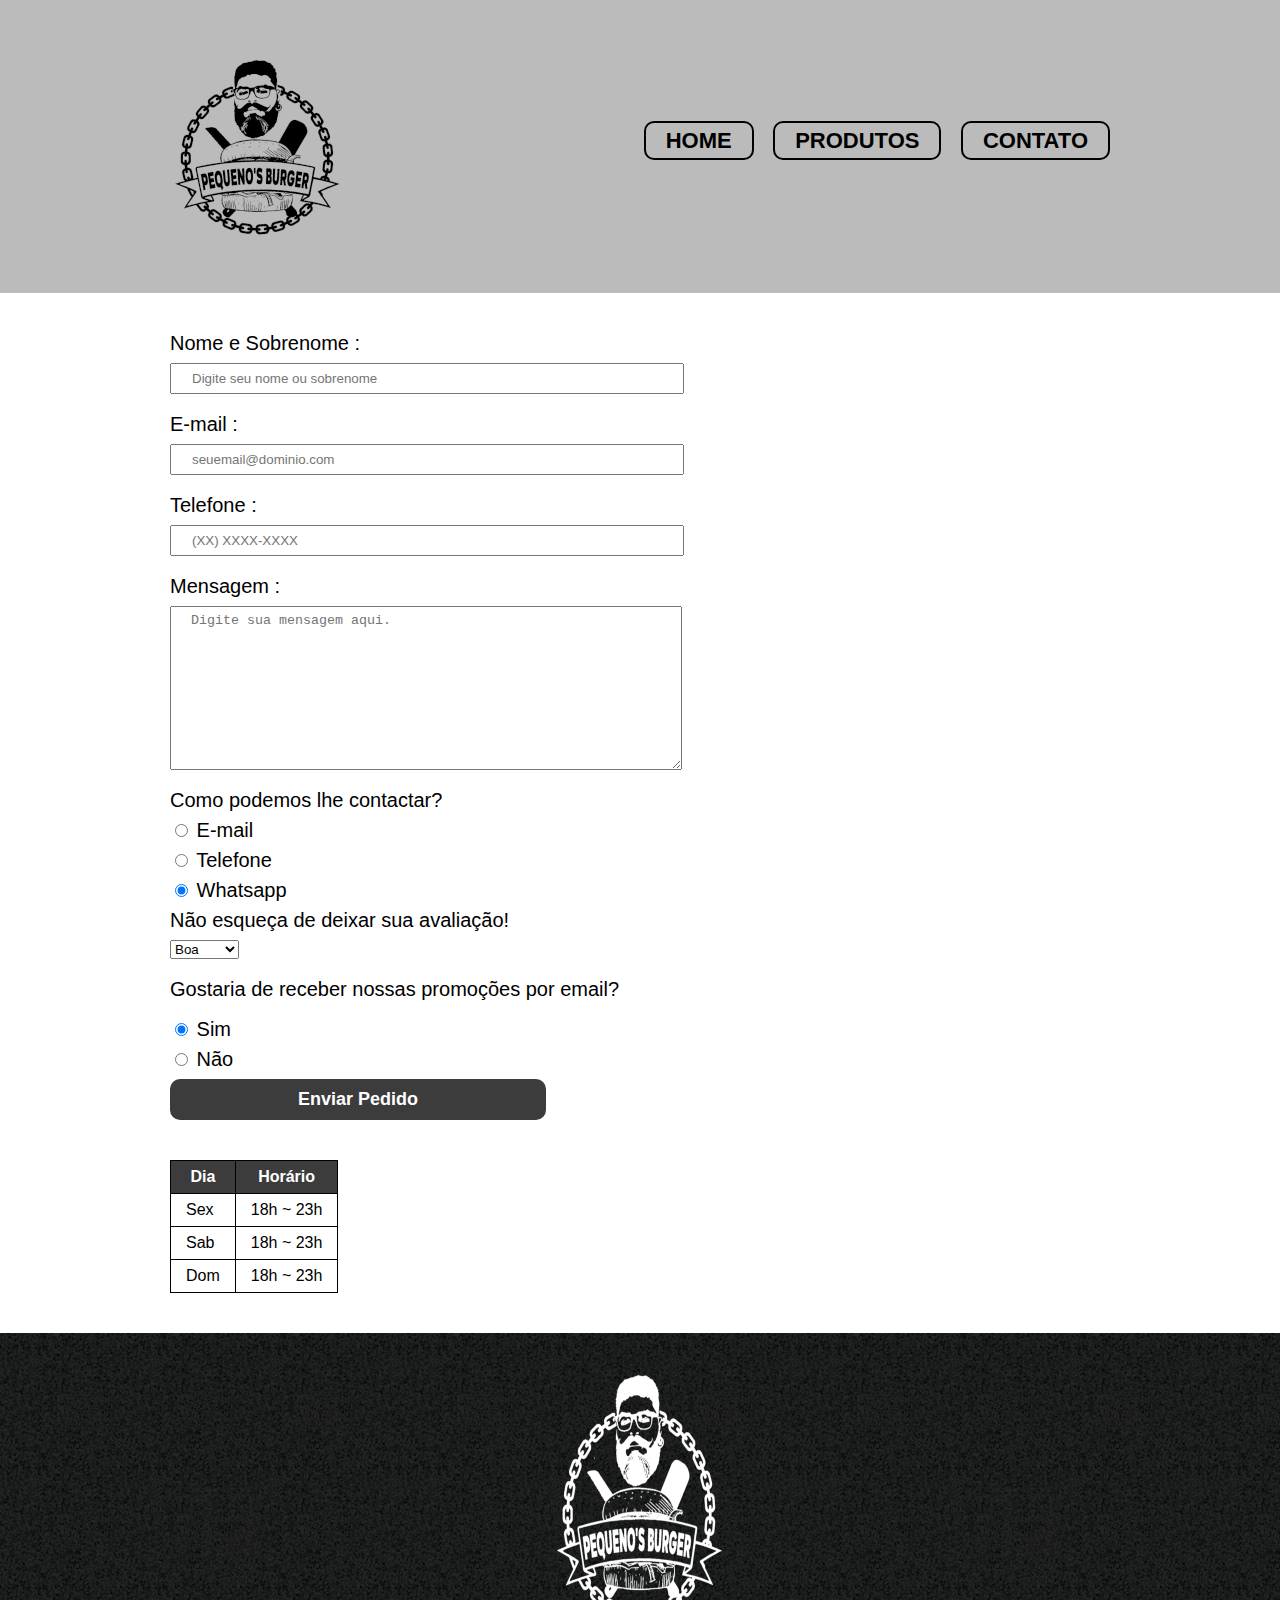
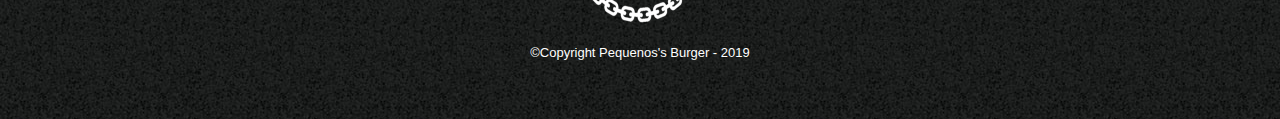
==== contato.html @ d94b8cf0 "Add files via upload" ====
<!DOCTYPE html>
<html>
   <head>
      <meta charset="UTF-8">
      <meta name="viewport" content="width=device-width, initial-scale=1">
      <link rel="stylesheet" href="../styles/reset.css">
      <link rel="stylesheet" href="../styles/style.css">
      <title>Contato - Pequeno's Burger</title>
   </head>
   <body>
       <header>
             <div class="caixa">
                  <h1><img src="../images/logo.png" alt="Logo Pequeno's Burger"></h1>
                  <nav>
                     <ul>
                         <li><a href="index.html">Home</a></li>
                         <li><a href="produtos.html">Produtos</a></li>
                         <li><a href="contato.html">Contato</a></li>
                     </ul>
                  </nav>
             </div>
        </header>

        <main>
         <form>
            <label for="nomeSobrenome">Nome e Sobrenome :</label>
            <input type="text" id="nomeSobrenome" class="input-padrao" required placeholder="Digite seu nome ou sobrenome">

            <label for="email">E-mail :</label>
            <input type="email" id="email" class="input-padrao" required placeholder="seuemail@dominio.com">

            <label for="contato">Telefone :</label>
            <input type="tel" id="telefone" class="input-padrao" required placeholder="(XX) XXXX-XXXX">
            
            <label for="mensagem">Mensagem :</label>
            <textarea id="mensagem" cols="70" rows="10" class="input-padrao" required placeholder="Digite sua mensagem aqui."></textarea>

            <fieldset>
               <legend>Como podemos lhe contactar?</legend>
               <label for="radio-email"><input type="radio" name="contato" value="email" id="radio-email"> E-mail</label>
                              
               <label for="radio-telefone"><input type="radio" name="contato" value="telefone" id="radio-telefone"> Telefone</label>
               
               <label for="radio-whatsapp"><input type="radio" name="contato" value="whatsapp" id="radio-whatsapp" checked> Whatsapp</label>
            </fieldset>

            <fieldset>
               <legend>Não esqueça de deixar sua avaliação!</legend>
            <select>
               <option>Boa</option>
               <option>Regular</option>
               <option>Ruim</option>
            </select>
            </fieldset>
            
            <label class="checkbox">Gostaria de receber nossas promoções por email?</label>
            <label><input type="radio" name="avaliacao" checked> Sim</label>
            <label><input type="radio" name="avaliacao" > Não</label>

            <input type="submit" value="Enviar Pedido" class="enviar">
            
         </form>
         
         <table>
            <thead>
               <tr>
                  <th>Dia</th>
                  <th>Horário</th>
               </tr>
            </thead>
            <tbody>
               <tr>
                  <td>Sex</td>
                  <td>18h ~ 23h</td>
               </tr>
               <tr>
                  <td>Sab</td>
                  <td>18h ~ 23h</td>
               </tr>
               <tr>
                  <td>Dom</td>
                  <td>18h ~ 23h</td>
               </tr>
               </tbody>
         </table>
         
        </main>

        <footer>
          <img src="images/logo-branco.png" alt="Logo Pequeno's Burger">
          <p class="copyright">&copy;Copyright Pequenos's Burger - 2019</p>
      </footer>
 </body>
</html>
---- styles/style.css ----
body {
   font-family: 'Josefin Sans', sans-serif;
}

header {
   background: #BBBBBB;
   padding: 20px 0;
}
 
 .caixa {
    position: relative;
    width: 940px;
    margin: 0 auto;
}
 
 nav {
    position: absolute;
    top: 110px;
    right: 0;
}
 
 nav li {
    display: inline;
    margin: 0 0 0 15px;
}
 
 nav a {
    text-transform: uppercase;
    color: #000000;
    font-weight: bold;
    font-size: 22px;
    text-decoration: none;
    padding: 5px 20px;
    box-sizing: border-box;
    border: 2px solid #000000;
    border-radius: 10px;
}
 
 nav a:hover {
    color: #c78c19;
    text-decoration: underline;  
}
 
 .produtos {
    width: 940px;
    margin: 0 auto;   
    padding: 50px 0;
}
 
 .produtos li {
    display: inline-block;
    text-align: center;
    width: 30%;
    vertical-align: top;
    margin: 0 1.5%;
    padding: 30px 20px;
    box-sizing: border-box;
    border: 2px solid #000000;
    border-radius: 10px;
}
 
 .produtos li:hover {
    border-color: #c71919;
}
 
 .produtos li:active {
    border-color: #fed725;
}
 
 .produtos li:hover h2 {
    font-size: 35px;
}
 
 .produtos h2 {
    font-size: 30px;
    font-weight: bold;
}
 
 .produto-descricao {
    font-size: 18px;
}
 
 .produto-preco {
    font-size: 22px;
    font-weight: bold;
    margin-top: 10px;
}
 
 footer {
    text-align: center;
    background: url(../images/bg.jpg);
    padding: 40px 0;
}
 
 .copyright { 
    color: #FFFFFF;
    font-size: 13px;
    margin: 20px;
} 
 
 main {
    width: 940px;
    margin: 0 auto;
}
 
 form {
    margin: 40px 0;
}
 
 form label, 
 form legend {
    display: block;
    font-size: 20px;
    margin: 0 0 10px;
}
 
 .input-padrao {
    display: block;
    margin: 0 0 20px;
    padding: 6px 20px;
    width: 50%;
}
 
 .checkbox {
    margin: 20px 0;
}
 
 .enviar {
    width: 40%;
    padding: 10px 0;
    background: #3c3c3c;
    color: #ffffff;
    font-weight: bold;
    font-size: 18px;
    border: none;
    border-radius: 10px;
    transition: 1s all;
    cursor: pointer;
}
 
 .enviar:hover {
    background: #b5b5b5;
    color: #000000;
    transform: scale(1.);
}
 
 table {
    margin: 20px 0 40px;
}
 
 thead {
    background: #3c3c3c;
    color: #ffffff;
    font-weight: bold;
}
 
 td,
 th {
    border: 1px solid #000000;
    padding: 8px 15px;
}

 /* Css da pagina inicial */
 .banner {
   width: 100%;
}

 .titulo-principal {
   text-align: center;
   font-size: 2em;
   margin: 0 0 1em;
   clear: left;
}

 .principal p {
   margin: 0 0 1em;
}

 .principal strong {
   font-weight: bold;
}

.principal em {
   font-style: italic;
}

.utensilios {
   width: 130px;
   float: left;
   margin: 0 20px;
}

.imagemexcelencia {
   width: 60%;
}

.mapa {
   padding: 3em 0;
}

.mapa p {
   margin: 0 0 1em;
   text-align: center;
}

.video {
   width: 100%;
   margin: 1em auto;
}
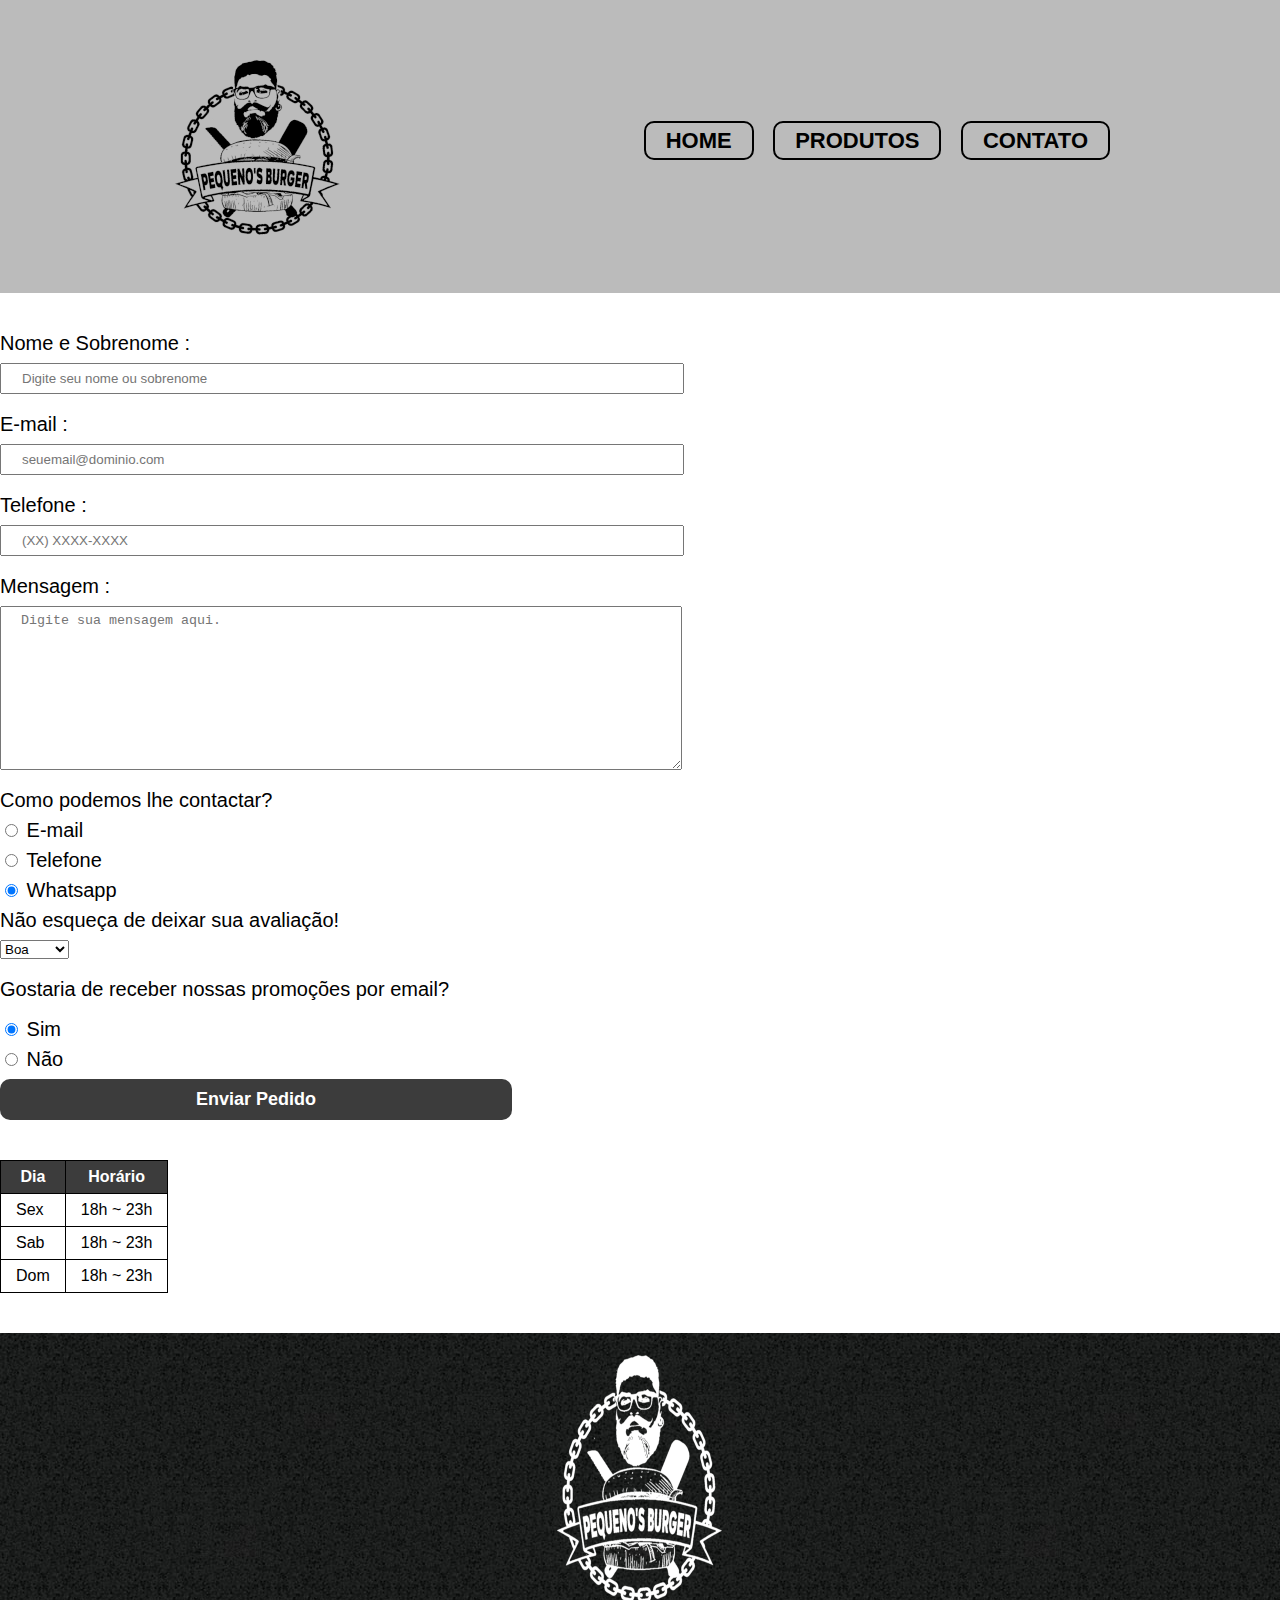
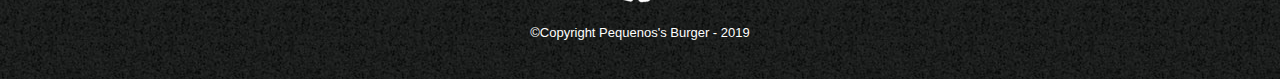
==== commit 5173d256: "responsividade 50% efetiva" ====
--- a/contato.html
+++ b/contato.html
@@ -2,7 +2,6 @@
 <html>
    <head>
       <meta charset="UTF-8">
-      <meta name="viewport" content="width=device-width, initial-scale=1">
       <link rel="stylesheet" href="../styles/reset.css">
       <link rel="stylesheet" href="../styles/style.css">
       <title>Contato - Pequeno's Burger</title>
--- a/styles/style.css
+++ b/styles/style.css
@@ -8,88 +8,91 @@
 }
  
  .caixa {
-    position: relative;
-    width: 940px;
-    margin: 0 auto;
-}
- 
- nav {
-    position: absolute;
-    top: 110px;
-    right: 0;
-}
- 
- nav li {
-    display: inline;
-    margin: 0 0 0 15px;
-}
- 
+   position: relative;
+   width: 940px;
+   margin: 0 auto;
+}
+   
+nav {
+   position: absolute;
+   top: 110px;
+   right: 0;
+}
+   
+nav li {
+   display: inline;
+   margin: 0 0 0 15px;
+}
+   
  nav a {
-    text-transform: uppercase;
-    color: #000000;
-    font-weight: bold;
-    font-size: 22px;
-    text-decoration: none;
-    padding: 5px 20px;
-    box-sizing: border-box;
-    border: 2px solid #000000;
-    border-radius: 10px;
+   text-transform: uppercase;
+   color: #000000;
+   font-weight: bold;
+   font-size: 22px;
+   text-decoration: none;
+   padding: 5px 20px;
+   box-sizing: border-box;
+   border: 2px solid #000000;
+   border-radius: 10px;
 }
  
  nav a:hover {
-    color: #c78c19;
-    text-decoration: underline;  
+   color: #123e4d;
+   text-decoration: underline;
+   box-shadow: 10px 10px 20px 2px, -5px -5px  #1a6781;
 }
  
  .produtos {
-    width: 940px;
-    margin: 0 auto;   
-    padding: 50px 0;
+   width: 940px;
+   margin: 0 auto;   
+   padding: 50px 0;
 }
  
  .produtos li {
-    display: inline-block;
-    text-align: center;
-    width: 30%;
-    vertical-align: top;
-    margin: 0 1.5%;
-    padding: 30px 20px;
-    box-sizing: border-box;
-    border: 2px solid #000000;
-    border-radius: 10px;
+   display: inline-block;
+   text-align: center;
+   width: 30%;
+   vertical-align: top;
+   margin: 0 1.5%;
+   padding: 30px 20px;
+   box-sizing: border-box;
+   border: 2px solid #000000;
+   border-radius: 10px;
+   box-shadow: 10px ;
 }
  
  .produtos li:hover {
-    border-color: #c71919;
+   border-color: #1e7997;
 }
  
  .produtos li:active {
-    border-color: #fed725;
+   border-color: #884A39;
 }
  
  .produtos li:hover h2 {
-    font-size: 35px;
+   font-size: 35px;
+   
 }
  
  .produtos h2 {
-    font-size: 30px;
-    font-weight: bold;
+   font-size: 30px;
+   font-weight: bold;
 }
  
  .produto-descricao {
-    font-size: 18px;
+   font-size: 18px;
 }
  
  .produto-preco {
-    font-size: 22px;
-    font-weight: bold;
-    margin-top: 10px;
+   font-size: 22px;
+   font-weight: bold;
+   margin-top: 10px;
 }
  
  footer {
-    text-align: center;
+   text-align: center;
     background: url(../images/bg.jpg);
-    padding: 40px 0;
+    padding: 20px 0;
 }
  
  .copyright { 
@@ -98,12 +101,7 @@
     margin: 20px;
 } 
  
- main {
-    width: 940px;
-    margin: 0 auto;
-}
- 
- form {
+form {
     margin: 40px 0;
 }
  
@@ -126,22 +124,22 @@
 }
  
  .enviar {
-    width: 40%;
-    padding: 10px 0;
-    background: #3c3c3c;
-    color: #ffffff;
-    font-weight: bold;
-    font-size: 18px;
-    border: none;
-    border-radius: 10px;
-    transition: 1s all;
-    cursor: pointer;
+   width: 40%;
+   padding: 10px 0;
+   background: #3c3c3c;
+   color: #ffffff;
+   font-weight: bold;
+   font-size: 18px;
+   border: none;
+   border-radius: 10px;
+   transition: 1s all;
+   cursor: pointer;
 }
  
  .enviar:hover {
-    background: #b5b5b5;
-    color: #000000;
-    transform: scale(1.);
+   background: #b5b5b5;
+   color: #000000;
+   transform: scale(1.1);
 }
  
  table {
@@ -156,8 +154,8 @@
  
  td,
  th {
-    border: 1px solid #000000;
-    padding: 8px 15px;
+   border: 1px solid #000000;
+   padding: 8px 15px;
 }
 
  /* Css da pagina inicial */
@@ -165,18 +163,26 @@
    width: 100%;
 }
 
- .titulo-principal {
+.titulo-principal {
    text-align: center;
    font-size: 2em;
    margin: 0 0 1em;
    clear: left;
-}
-
- .principal p {
+   text-shadow: 1px 1px #1a6781;
+}
+
+.principal {
+   padding: 3em 0;
+   background: #fefefe;
+   width: 940px;
+   margin: 0 auto;
+}
+
+.principal p {
    margin: 0 0 1em;
 }
 
- .principal strong {
+.principal strong {
    font-weight: bold;
 }
 
@@ -190,12 +196,20 @@
    margin: 0 20px;
 }
 
-.imagemexcelencia {
-   width: 60%;
-}
-
 .mapa {
-   padding: 3em 0;
+   padding: 3em 0; 
+   background: linear-gradient(#fefefe, #888888);
+}
+
+.mapa-conteudo {
+   width: 940px;
+   margin: 0 auto;
+   opacity: 0.5;
+   transition: 400ms;
+}
+
+.mapa-conteudo:hover {
+   opacity: 1;
 }
 
 .mapa p {
@@ -203,7 +217,58 @@
    text-align: center;
 }
 
+.beneficios {
+   padding: 3em 0;
+   background: #888888;
+}
+
+.conteudo-beneficios {
+   width: 640px;
+   margin: 0 auto;
+}
+
+.lista-beneficios {
+   width: 40%;
+   display: inline-block;
+   vertical-align: top;
+}
+
+.itens {
+   line-height: 1.5em;
+}
+
+.itens:first-child {
+   font-weight: bold;
+} 
+
+.itens:before {
+   content: "✯ ";
+}
+
+.imagem-excelencia {
+   width: 60%;
+   border-radius: 20px;
+}
+
 .video {
    width: 100%;
-   margin: 1em auto;
-}+   margin: 2em auto;
+}
+
+@media screen and (max-width: 480px) {
+     .caixa, .principal, .conteudo-bendeficios, .mapa-conteudo, .video, {
+         width: auto;
+   }
+
+   h1 {
+      text-align: center;
+   }
+
+   nav {
+      position: static; 
+   }
+
+   .lista-beneficios, .imagem-excelencia {
+      width: 100%;
+   }
+}
